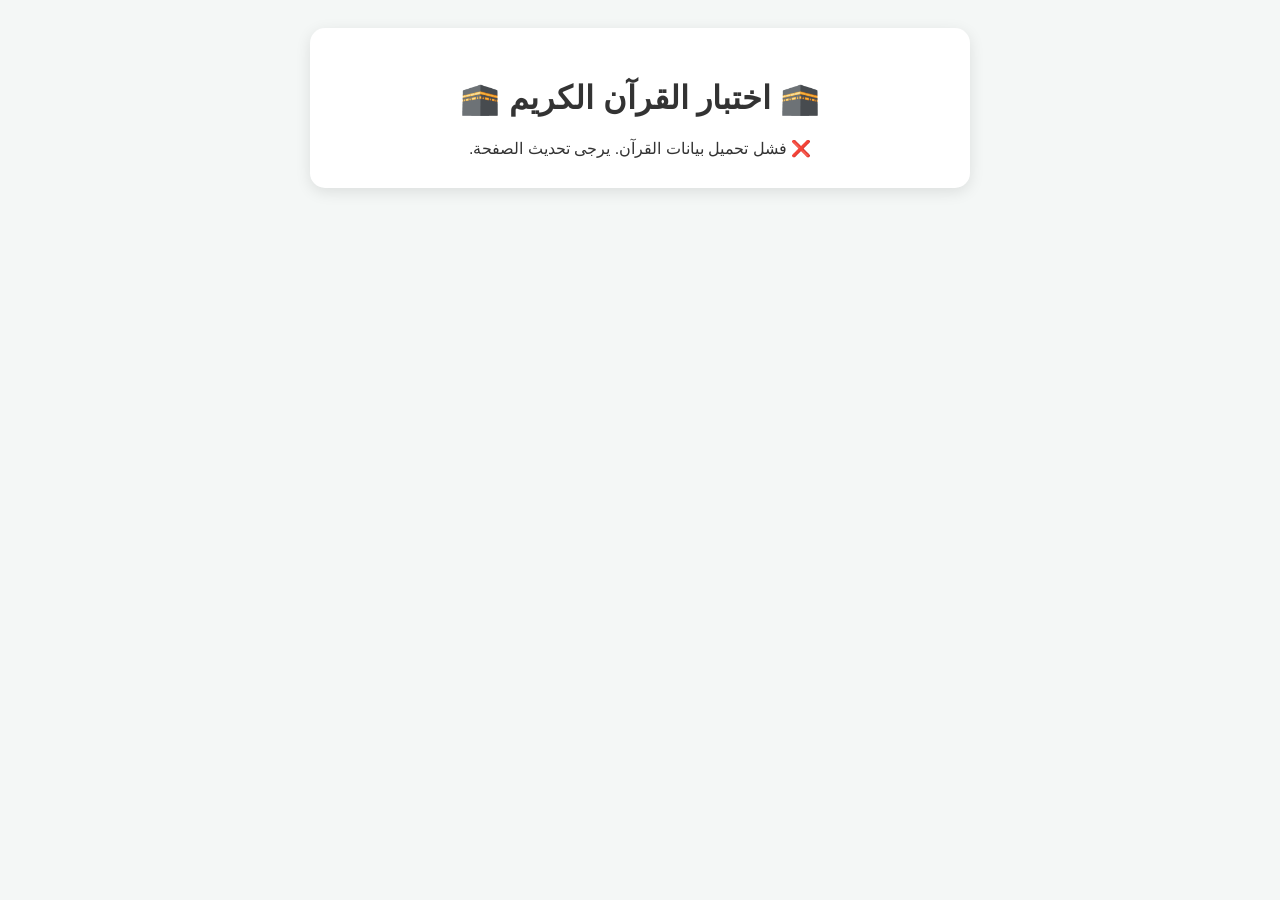
==== Website/index.html @ e08016ba "Initial Upload" ====
<!DOCTYPE html>
<html lang="ar" dir="rtl">
<head>
    <meta charset="UTF-8">
    <meta name="viewport" content="width=device-width, initial-scale=1.0">
    <title>اختبار القرآن الكريم</title>
    <link rel="stylesheet" href="style.css">
</head>
<body>
    <div class="container">
        <h1>🕋 اختبار القرآن الكريم 🕋</h1>
        
        <div id="loading">جاري تحميل بيانات المصحف...</div>

        <div id="quiz-section" style="display: none;">
            <div class="ayah-display">
                <p id="ayah-text">✨ ... ✨</p>
            </div>

            <div class="questions">
                <div class="input-group">
                    <label>1. ما اسم هذه السورة؟</label>
                    <input type="text" id="q-surah" placeholder="أدخل اسم السورة">
                </div>
                <div class="input-group">
                    <label>2. ما السورة السابقة؟</label>
                    <input type="text" id="q-prev" placeholder="أدخل السورة السابقة">
                </div>
                <div class="input-group">
                    <label>3. ما السورة التالية؟</label>
                    <input type="text" id="q-next" placeholder="أدخل السورة التالية">
                </div>
                <div class="input-group">
                    <label>4. ما الآية التالية؟</label>
                    <textarea id="q-ayah" rows="3" placeholder="أدخل الآية التالية..."></textarea>
                </div>
            </div>

            <button id="submit-btn" onclick="checkAnswers()">تحقق من الإجابات</button>
            <button id="next-btn" onclick="generateQuestion()" style="display: none;">سؤال جديد</button>
            
            <div id="results"></div>
        </div>
    </div>

    <script src="script.js"></script>
</body>
</html>
---- Website/style.css ----
body {
    font-family: 'Segoe UI', Tahoma, Geneva, Verdana, sans-serif;
    background-color: #f4f7f6;
    color: #333;
    display: flex;
    justify-content: center;
    padding: 20px;
}

.container {
    background: white;
    padding: 30px;
    border-radius: 15px;
    box-shadow: 0 4px 15px rgba(0,0,0,0.1);
    max-width: 600px;
    width: 100%;
    text-align: center;
}

.ayah-display {
    background-color: #eef5f9;
    padding: 20px;
    border-radius: 10px;
    font-size: 24px;
    font-weight: bold;
    margin-bottom: 20px;
    line-height: 1.8;
}

.input-group {
    margin-bottom: 15px;
    text-align: right;
}

.input-group label {
    display: block;
    margin-bottom: 5px;
    font-weight: bold;
}

input[type="text"], textarea {
    width: 100%;
    padding: 10px;
    border: 1px solid #ccc;
    border-radius: 5px;
    font-size: 16px;
    font-family: inherit;
    box-sizing: border-box;
    resize: none;
}

button {
    background-color: #2c3e50;
    color: white;
    border: none;
    padding: 12px 25px;
    font-size: 16px;
    border-radius: 5px;
    cursor: pointer;
    margin-top: 10px;
    transition: 0.3s;
}

button:hover {
    background-color: #1a252f;
}

#results {
    margin-top: 20px;
    text-align: right;
    font-size: 18px;
    line-height: 1.6;
}

.correct { color: #27ae60; }
.incorrect { color: #c0392b; }
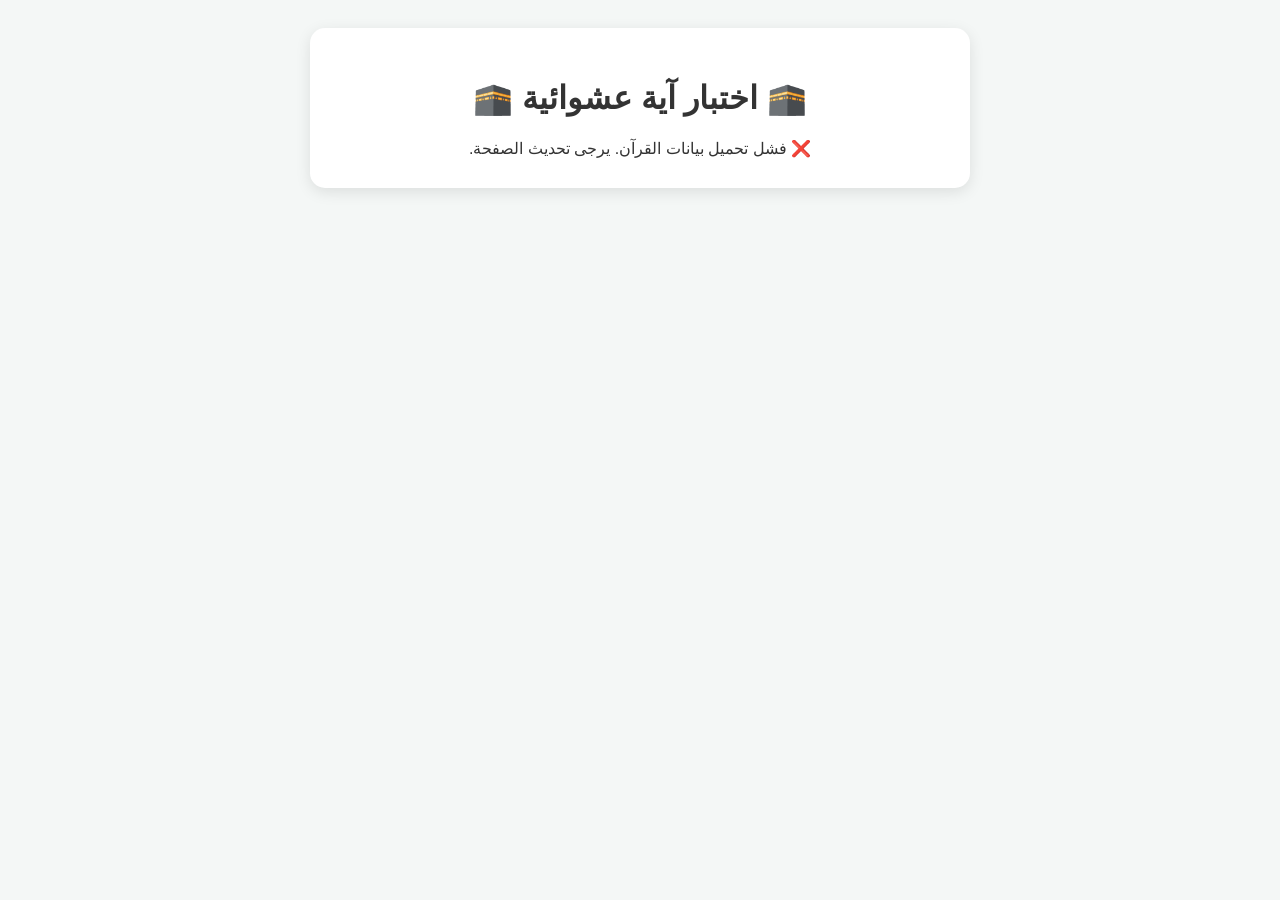
==== commit a3f8d2a0: "V2: added modes, page/surah filtering, and smart edge-case logic Added 3 tabs for different quiz mod" ====
--- a/Website/index.html
+++ b/Website/index.html
@@ -8,40 +8,59 @@
 </head>
 <body>
     <div class="container">
-        <h1>🕋 اختبار القرآن الكريم 🕋</h1>
+    <h1 id="main-title">🕋 اختبار آية عشوائية 🕋</h1>
+    
+    <div id="loading">جاري تحميل بيانات المصحف...</div>
+
+    <div id="quiz-section" style="display: none;">
         
-        <div id="loading">جاري تحميل بيانات المصحف...</div>
+        <div class="tabs">
+            <button class="tab-btn active" onclick="switchMode('random', this)">آية عشوائية</button>
+            <button class="tab-btn" onclick="switchMode('page', this)">تحديد صفحة</button>
+            <button class="tab-btn" onclick="switchMode('surah', this)">تحديد سورة</button>
+        </div>
 
-        <div id="quiz-section" style="display: none;">
-            <div class="ayah-display">
-                <p id="ayah-text">✨ ... ✨</p>
+        <div id="controls-page" class="controls" style="display: none;">
+            <input type="number" id="page-start" min="1" max="604" placeholder="من صفحة (مثال: 1)">
+            <span>إلى</span>
+            <input type="number" id="page-end" min="1" max="604" placeholder="إلى صفحة (مثال: 10)">
+        </div>
+
+        <div id="controls-surah" class="controls" style="display: none;">
+            <select id="surah-select">
+                </select>
+        </div>
+
+        <div class="ayah-display">
+            <button id="refresh-ayah-btn" onclick="generateQuestion()" title="تغيير الآية">🔄</button>
+            <p id="ayah-text">✨ ... ✨</p>
+        </div>
+
+        <div class="questions">
+            <div class="input-group" id="q1-container">
+                <label>1. ما اسم هذه السورة؟</label>
+                <input type="text" id="q-surah" placeholder="أدخل اسم السورة">
             </div>
+            <div class="input-group" id="q2-container">
+                <label>2. ما السورة السابقة؟</label>
+                <input type="text" id="q-prev" placeholder="أدخل السورة السابقة">
+            </div>
+            <div class="input-group" id="q3-container">
+                <label>3. ما السورة التالية؟</label>
+                <input type="text" id="q-next" placeholder="أدخل السورة التالية">
+            </div>
+            <div class="input-group" id="q4-container">
+                <label>4. ما الآية التالية؟</label>
+                <textarea id="q-ayah" rows="2" placeholder="أدخل الآية التالية..."></textarea>
+            </div>
+        </div>
 
-            <div class="questions">
-                <div class="input-group">
-                    <label>1. ما اسم هذه السورة؟</label>
-                    <input type="text" id="q-surah" placeholder="أدخل اسم السورة">
-                </div>
-                <div class="input-group">
-                    <label>2. ما السورة السابقة؟</label>
-                    <input type="text" id="q-prev" placeholder="أدخل السورة السابقة">
-                </div>
-                <div class="input-group">
-                    <label>3. ما السورة التالية؟</label>
-                    <input type="text" id="q-next" placeholder="أدخل السورة التالية">
-                </div>
-                <div class="input-group">
-                    <label>4. ما الآية التالية؟</label>
-                    <textarea id="q-ayah" rows="3" placeholder="أدخل الآية التالية..."></textarea>
-                </div>
-            </div>
-
-            <button id="submit-btn" onclick="checkAnswers()">تحقق من الإجابات</button>
-            <button id="next-btn" onclick="generateQuestion()" style="display: none;">سؤال جديد</button>
-            
-            <div id="results"></div>
-        </div>
+        <button id="submit-btn" onclick="checkAnswers()">تحقق من الإجابات</button>
+        <button id="next-btn" onclick="generateQuestion()" style="display: none;">سؤال جديد</button>
+        
+        <div id="results"></div>
     </div>
+</div>
 
     <script src="script.js"></script>
 </body>
--- a/Website/style.css
+++ b/Website/style.css
@@ -73,4 +73,86 @@
 }
 
 .correct { color: #27ae60; }
-.incorrect { color: #c0392b; }+.incorrect { color: #c0392b; }
+
+/* Tab Styles */
+.tabs {
+    display: flex;
+    justify-content: space-between;
+    margin-bottom: 20px;
+    background: #eef5f9;
+    border-radius: 8px;
+    overflow: hidden;
+}
+
+.tab-btn {
+    flex: 1;
+    background: transparent;
+    color: #555;
+    margin-top: 0;
+    border-radius: 0;
+    padding: 10px;
+    font-weight: bold;
+    border-left: 1px solid #ddd;
+}
+
+.tab-btn:last-child {
+    border-left: none;
+}
+
+.tab-btn.active {
+    background: #2c3e50;
+    color: white;
+}
+
+.tab-btn:hover:not(.active) {
+    background: #d5e4ec;
+}
+
+/* Controls Styles */
+.controls {
+    background: #f9f9f9;
+    padding: 15px;
+    border-radius: 8px;
+    margin-bottom: 20px;
+    display: flex;
+    justify-content: center;
+    align-items: center;
+    gap: 10px;
+}
+
+.controls input, .controls select {
+    width: 45%;
+    padding: 8px;
+    border: 1px solid #ccc;
+    border-radius: 5px;
+    font-family: inherit;
+}
+
+/* Refresh Button Layout */
+.ayah-display {
+    position: relative; /* Allows absolute positioning inside */
+}
+
+#refresh-ayah-btn {
+    position: absolute;
+    top: 10px;
+    left: 10px;
+    background: #fff;
+    color: #333;
+    border: 1px solid #ccc;
+    padding: 5px 10px;
+    border-radius: 50%;
+    margin: 0;
+    font-size: 16px;
+    box-shadow: 0 2px 5px rgba(0,0,0,0.1);
+}
+
+#refresh-ayah-btn:hover {
+    background: #f0f0f0;
+    transform: rotate(180deg);
+}
+
+textarea {
+    resize: none;
+}
